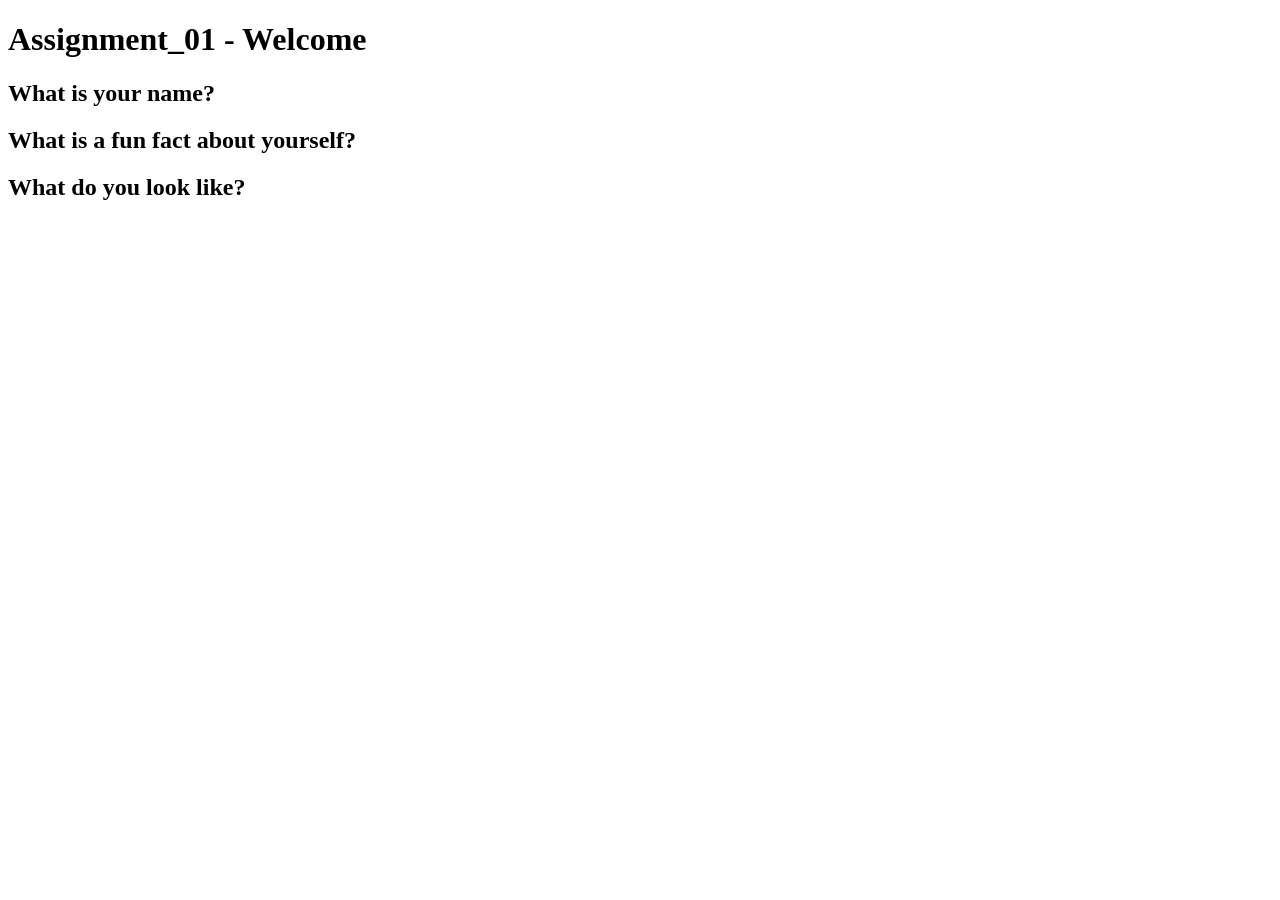
==== index.html @ 83f67560 "Update index.html" ====
<!DOCTYPE html>
    <html>
    <head>
        <meta charset="utf-8">
        <title>Assignment_01</title>
        <link rel="stylesheet" href="style.css"/>
    </head>
    <body>
        <h1>Assignment_01 - Welcome</h1>

        <h2>What is your name?</h2>
        <p>
        <!-- TODO(you): Enter your answer here -->
        </p>

        <h2>What is a fun fact about yourself?</h2>
        <p>
        <!-- TODO(you): Enter your answer here -->
        </p>

        <h2>What do you look like?</h2>
        <!-- TODO(you): Add a picture of yourself or of something that represents yourself. -->

    </body>
    </html>
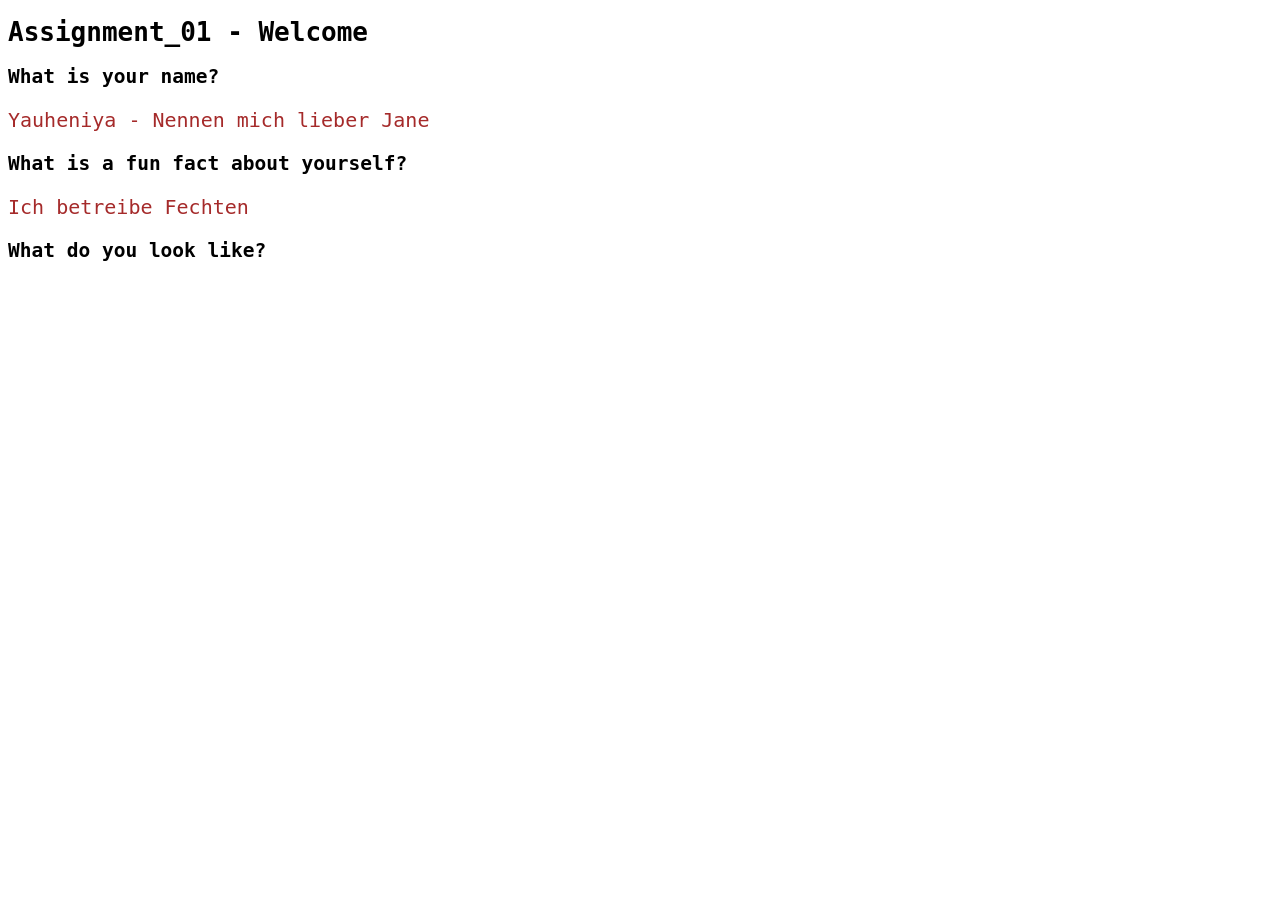
==== commit c0710785: "install commit" ====
--- a/index.html
+++ b/index.html
@@ -3,23 +3,23 @@
     <head>
         <meta charset="utf-8">
         <title>Assignment_01</title>
-        <link rel="stylesheet" href="style.css"/>
+        <link rel="stylesheet" href="sytle.css"/>
     </head>
     <body>
         <h1>Assignment_01 - Welcome</h1>
 
         <h2>What is your name?</h2>
-        <p>
-        <!-- TODO(you): Enter your answer here -->
+        <p class="about_me">
+        Yauheniya - Nennen mich lieber Jane
         </p>
 
         <h2>What is a fun fact about yourself?</h2>
-        <p>
-        <!-- TODO(you): Enter your answer here -->
+        <p class="about_me">
+        Ich betreibe Fechten 
         </p>
 
         <h2>What do you look like?</h2>
-        <!-- TODO(you): Add a picture of yourself or of something that represents yourself. -->
+        <img src="/A01/IMG_6307.jpg" class="foto" alt="">
 
     </body>
     </html>
--- a/sytle.css
+++ b/sytle.css
@@ -0,0 +1,12 @@
+    body {
+    font-family: monospace;
+    }
+    p.about_me {
+        font-family: monospace;
+        color: brown;
+        font-size: 20px;
+    }
+    img.foto {
+        width: 300px;
+        
+    }
